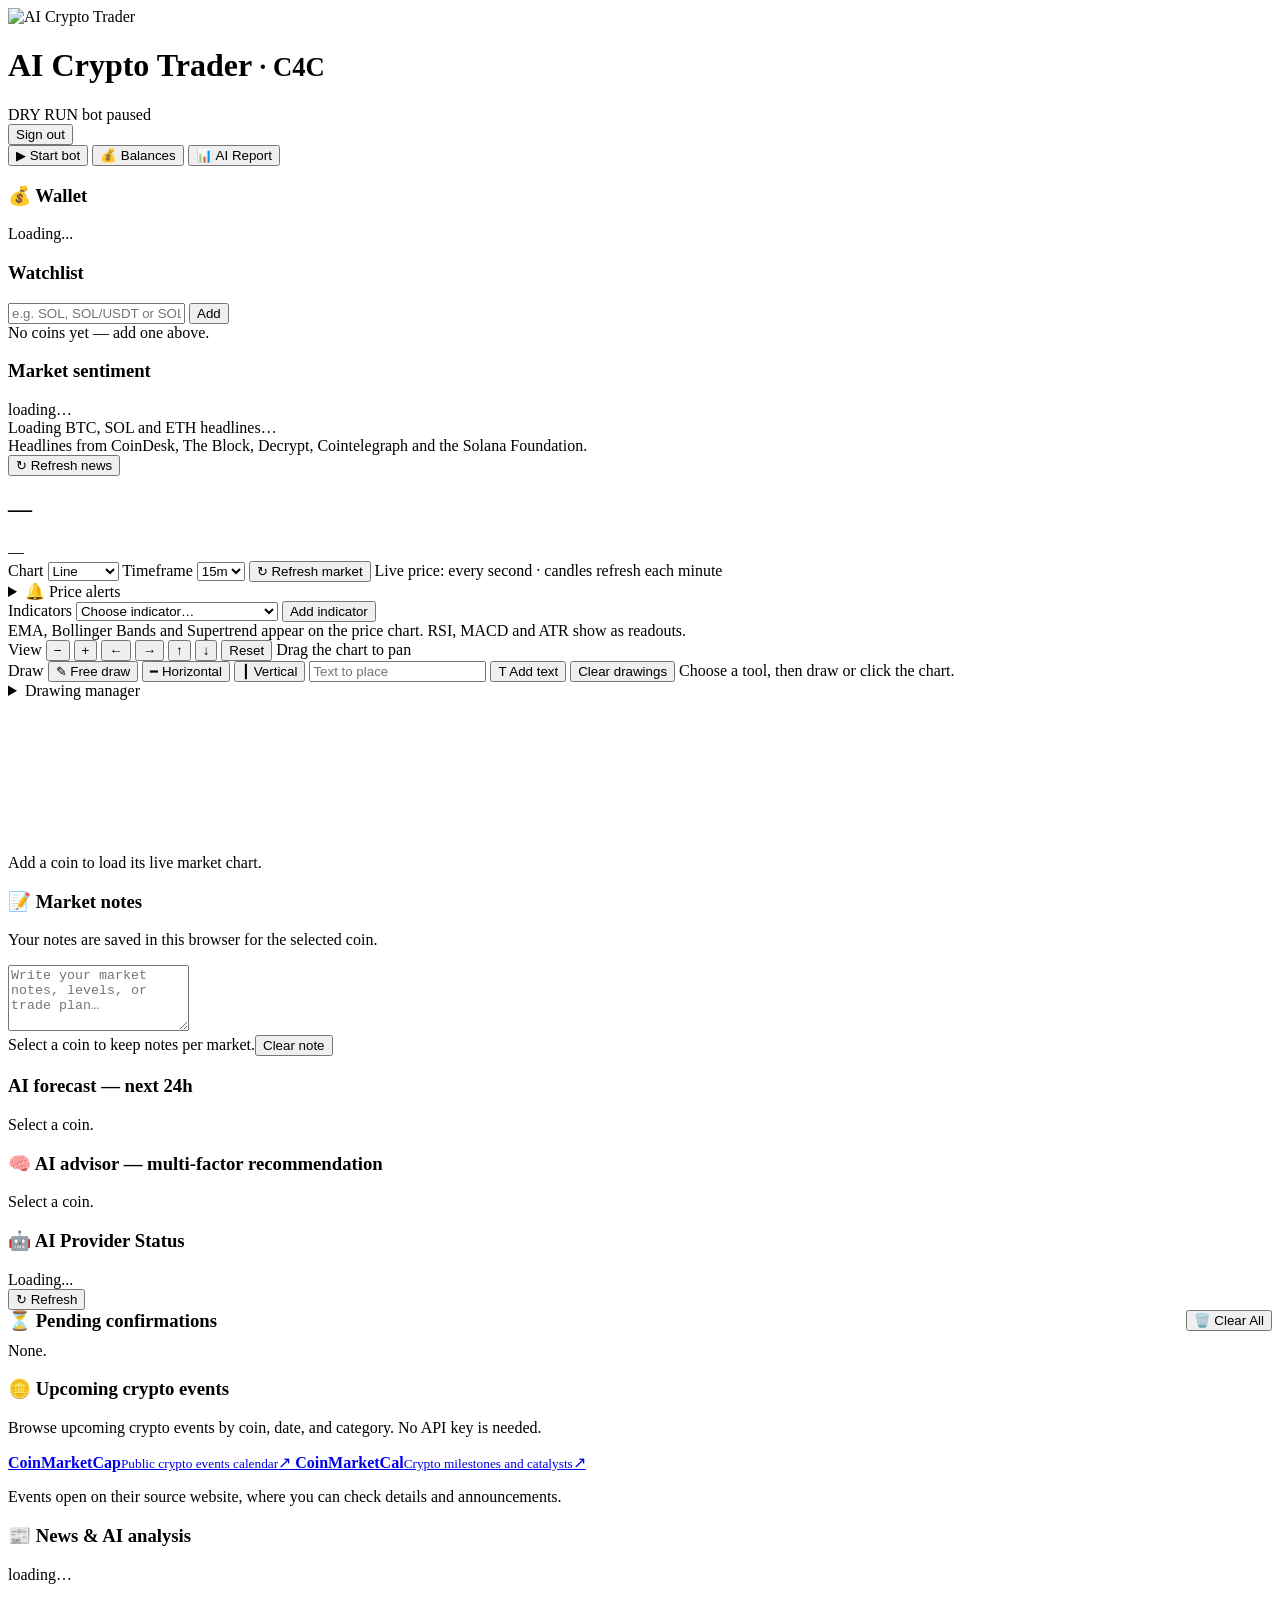
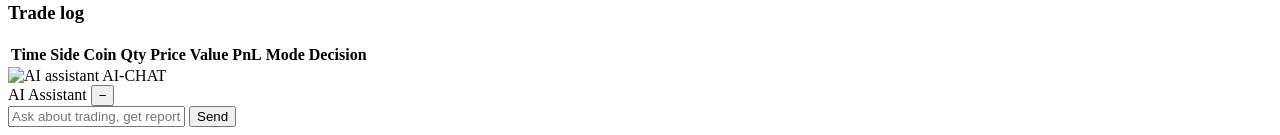
==== frontend/index.html @ 52bcd3a3 "Show signed-in account email" ====
<!DOCTYPE html>
<html lang="en" class="auth-pending" data-protected-page="true">
<head>
  <meta charset="UTF-8" />
  <meta name="viewport" content="width=device-width, initial-scale=1.0" />
  <link rel="icon" type="image/png" href="/favicon.png?v=2" />
  <title>AI Crypto Trader · C4C</title>
  <link rel="stylesheet" href="/style.css?v=public-crypto-calendars" />
  <script src="https://cdn.jsdelivr.net/npm/chart.js@4.4.1/dist/chart.umd.min.js"></script>
  <script src="/config.js"></script>
  <script src="/supabase-config.js"></script>
  <script src="https://cdn.jsdelivr.net/npm/@supabase/supabase-js@2"></script>
  <script src="/auth.js"></script>
</head>
<body>
  <header>
    <div class="brand">
      <img class="logo" src="/ai-crypto-trader.png" alt="AI Crypto Trader" />
      <div>
        <h1>AI Crypto Trader <small>· C4C</small></h1>
        <span id="mode-badge" class="badge dry">DRY RUN</span>
        <span id="bot-state" class="badge off">bot paused</span>
      </div>
    </div>
    <div class="conn" id="connections"></div>
    <div class="actions">
      <div class="account-menu">
        <button id="account-link" class="btn" type="button">Sign out</button>
        <span id="account-email" class="account-email" aria-live="polite" hidden></span>
      </div>
      <button id="btn-bot" class="btn primary">▶ Start bot</button>
      <button id="btn-balances" class="btn">💰 Balances</button>
      <button id="btn-report" class="btn">📊 AI Report</button>
    </div>
  </header>

  <div id="mode-safety-banner" class="mode-safety-banner" role="status" hidden></div>
  <div id="idle-warning" class="idle-warning" role="alert" hidden>
    You’ll be signed out in 30 seconds due to inactivity. Move the mouse or interact with the dashboard to stay signed in.
  </div>

  <main>
    <!-- LEFT: market + coins -->
    <section class="col left">
      <div class="card">
        <h3>💰 Wallet</h3>
        <div id="wallet-box"><span class="muted small">Loading...</span></div>
      </div>
      
      <div class="card">
        <h3>Watchlist</h3>
        <div class="add-coin">
          <input id="new-symbol" placeholder="e.g. SOL, SOL/USDT or SOLUSDT" />
          <button id="btn-add" class="btn primary">Add</button>
        </div>
        <div class="quick-add" id="quick-add"></div>
        <div id="coins-list" class="coins-list"><div class="muted small">No coins yet — add one above.</div></div>
      </div>

      <div class="card">
        <h3>Market sentiment</h3>
        <div id="sentiment-box" class="sentiment"><span class="muted">loading…</span></div>
        <div id="fear-greed" class="muted small"></div>
        <div id="asset-news" class="asset-news"><span class="muted small">Loading BTC, SOL and ETH headlines…</span></div>
        <div class="news-source-note muted small">Headlines from CoinDesk, The Block, Decrypt, Cointelegraph and the Solana Foundation.</div>
        <button id="btn-news-refresh" class="btn tiny">↻ Refresh news</button>
      </div>
    </section>

    <!-- CENTER: chart + forecast -->
    <section class="col center">
      <div class="card">
        <div class="chart-head">
          <div>
            <h2 id="sel-symbol">—</h2>
            <div id="sel-price" class="price-line">—</div>
          </div>
          <div id="forecast-chips" class="chips"></div>
        </div>
        <div class="market-controls">
          <label class="muted small" for="chart-style">Chart</label>
          <select id="chart-style" class="market-select" aria-label="Market chart style">
            <option value="line">Line</option>
            <option value="candles">Candles</option>
          </select>
          <label class="muted small" for="chart-interval">Timeframe</label>
          <select id="chart-interval" class="market-select" aria-label="Market chart timeframe">
            <option value="15m">15m</option>
            <option value="30m">30m</option>
            <option value="1h">1h</option>
            <option value="4h">4h</option>
            <option value="1d">1d</option>
          </select>
          <button id="btn-market-refresh" class="btn tiny">↻ Refresh market</button>
          <span id="market-updated" class="muted small">Live price: every second · candles refresh each minute</span>
        </div>
        <details id="price-alerts" class="price-alerts">
          <summary>🔔 Price alerts <span id="price-alert-count" class="muted small"></span></summary>
          <p class="muted small">Set alerts manually for the selected coin. Alerts run while this page is open.</p>
          <form id="price-alert-form" class="price-alert-form">
            <label class="sr-only" for="price-alert-condition">Alert condition</label>
            <select id="price-alert-condition" class="market-select">
              <option value="above">Reaches or goes above</option>
              <option value="below">Reaches or goes below</option>
            </select>
            <label class="sr-only" for="price-alert-value">Target price in USDT</label>
            <input id="price-alert-value" class="market-select" type="number" min="0" step="any" placeholder="Target price (USDT)" required />
            <button class="btn tiny primary" type="submit">Add alert</button>
          </form>
          <div id="price-alert-list" class="price-alert-list" aria-live="polite"></div>
          <div class="muted small">Browser notifications need permission. Alerts are saved in this browser.</div>
        </details>
        <div class="indicator-controls">
          <div class="indicator-add-row">
            <label class="muted small" for="indicator-select">Indicators <span id="indicator-count"></span></label>
            <select id="indicator-select" class="market-select" aria-label="Choose an indicator to add">
              <option value="" disabled selected>Choose indicator…</option>
              <option value="supertrend">Multi-timeframe Supertrend</option>
              <option value="rsi">Relative Strength Index (RSI)</option>
              <option value="macd">MACD</option>
              <option value="ema">EMA 20 / 50 crossover</option>
              <option value="bollinger">Bollinger Bands (20, 2)</option>
              <option value="atr">Average True Range (ATR 14)</option>
            </select>
            <button id="btn-add-indicator" class="btn tiny">Add indicator</button>
          </div>
          <div id="active-indicators" class="active-indicators" aria-live="polite"></div>
          <div id="indicator-readouts" class="indicator-readouts" aria-live="polite"></div>
          <div class="muted small indicator-display-note">EMA, Bollinger Bands and Supertrend appear on the price chart. RSI, MACD and ATR show as readouts.</div>
        </div>
        <div id="supertrend-dashboard" class="supertrend-dashboard" aria-live="polite"></div>
        <div class="chart-navigation-tools" role="toolbar" aria-label="Chart zoom and pan controls">
          <span class="drawing-label">View</span>
          <button class="btn tiny" type="button" data-chart-nav="zoom-out" title="Zoom out" aria-label="Zoom out">−</button>
          <button class="btn tiny" type="button" data-chart-nav="zoom-in" title="Zoom in" aria-label="Zoom in">+</button>
          <span class="chart-nav-divider" aria-hidden="true"></span>
          <button class="btn tiny" type="button" data-chart-nav="left" title="Pan left" aria-label="Pan chart left">←</button>
          <button class="btn tiny" type="button" data-chart-nav="right" title="Pan right" aria-label="Pan chart right">→</button>
          <button class="btn tiny" type="button" data-chart-nav="up" title="Pan up" aria-label="Pan chart up">↑</button>
          <button class="btn tiny" type="button" data-chart-nav="down" title="Pan down" aria-label="Pan chart down">↓</button>
          <button class="btn tiny" type="button" data-chart-nav="reset" title="Reset chart view" aria-label="Reset chart view">Reset</button>
          <span class="muted small chart-nav-hint">Drag the chart to pan</span>
        </div>
        <div class="chart-drawing-tools" role="toolbar" aria-label="Chart drawing tools">
          <span class="drawing-label">Draw</span>
          <button class="btn tiny" type="button" data-draw-tool="freehand" aria-pressed="false">✎ Free draw</button>
          <button class="btn tiny" type="button" data-draw-tool="horizontal" aria-pressed="false">━ Horizontal</button>
          <button class="btn tiny" type="button" data-draw-tool="vertical" aria-pressed="false">┃ Vertical</button>
          <input id="drawing-text" class="drawing-text-input" type="text" maxlength="80" placeholder="Text to place" aria-label="Text to place on chart" />
          <button class="btn tiny" type="button" data-draw-tool="text" aria-pressed="false">T Add text</button>
          <button id="btn-show-hidden-drawings" class="btn tiny" type="button" hidden>Show hidden</button>
          <button id="btn-clear-drawings" class="btn tiny" type="button">Clear drawings</button>
          <span id="drawing-status" class="muted small">Choose a tool, then draw or click the chart.</span>
        </div>
        <details id="drawing-manager" class="drawing-manager">
          <summary>Drawing manager <span id="drawing-manager-count" class="muted small"></span></summary>
          <div id="drawing-manager-list"><div class="muted small">No chart drawings yet.</div></div>
        </details>
        <div class="chart-wrap">
          <canvas id="chart" aria-label="Price history and forecast chart"></canvas>
          <div id="chart-message" class="chart-message">Add a coin to load its live market chart.</div>
        </div>
        <div id="ai-note" class="ai-note muted small"></div>
      </div>
      <div class="card market-notes-card">
        <h3>📝 Market notes</h3>
        <p class="muted small">Your notes are saved in this browser for the selected coin.</p>
        <textarea id="market-notes" rows="4" maxlength="4000" placeholder="Write your market notes, levels, or trade plan…" aria-label="Market notes"></textarea>
        <div class="market-notes-footer"><span id="market-notes-status" class="muted small" aria-live="polite">Select a coin to keep notes per market.</span><button id="btn-clear-market-notes" class="btn tiny" type="button">Clear note</button></div>
      </div>
      <div class="card">
        <h3>AI forecast — next 24h</h3>
        <div id="forecast-grid" class="fgrid"><span class="muted small">Select a coin.</span></div>
      </div>

      <div class="card">
        <h3>🧠 AI advisor — multi-factor recommendation</h3>
        <div id="advice-box"><span class="muted small">Select a coin.</span></div>
      </div>

      <div class="card">
        <h3>🤖 AI Provider Status</h3>
        <div id="ai-status-box"><span class="muted small">Loading...</span></div>
        <button id="btn-ai-status" class="btn tiny">↻ Refresh</button>
      </div>
    </section>

    <!-- RIGHT: AI news + pending -->
    <section class="col right">
      <div class="card">
        <div style="display: flex; justify-content: space-between; align-items: center; margin-bottom: 10px;">
          <h3 style="margin: 0;">⏳ Pending confirmations</h3>
          <button id="btn-clear-pending" class="btn tiny">🗑️ Clear All</button>
        </div>
        <div id="pending-list"><div class="muted small">None.</div></div>
      </div>
      <div class="card">
        <h3>🪙 Upcoming crypto events</h3>
        <p class="muted small market-events-note">Browse upcoming crypto events by coin, date, and category. No API key is needed.</p>
        <div class="crypto-events-sources">
          <a class="crypto-events-link" href="https://coinmarketcap.com/events/" target="_blank" rel="noopener noreferrer">
            <span><strong>CoinMarketCap</strong><small>Public crypto events calendar</small></span><span aria-hidden="true">↗</span>
          </a>
          <a class="crypto-events-link" href="https://coinmarketcal.com/" target="_blank" rel="noopener noreferrer">
            <span><strong>CoinMarketCal</strong><small>Crypto milestones and catalysts</small></span><span aria-hidden="true">↗</span>
          </a>
        </div>
        <p class="muted small market-events-attribution">Events open on their source website, where you can check details and announcements.</p>
      </div>
      <div class="card">
        <h3>📰 News &amp; AI analysis</h3>
        <div id="news-list"><div class="muted small">loading…</div></div>
      </div>
    </section>
  </main>

  <footer>
    <div class="card">
      <h3>Trade log</h3>
      <table id="trades-table">
        <thead><tr><th>Time</th><th>Side</th><th>Coin</th><th>Qty</th><th>Price</th><th>Value</th><th>PnL</th><th>Mode</th><th>Decision</th></tr></thead>
        <tbody></tbody>
      </table>
    </div>
  </footer>

  <!-- Chat Interface -->
  <div id="chat-widget" class="chat-widget minimized">
    <div class="chat-header" id="chat-header">
      <div class="chat-icon-wrapper">
        <img class="chat-icon" src="/ai-crypto-trader.png" alt="AI assistant" />
        <span class="chat-label">AI-CHAT</span>
      </div>
      <span class="chat-title">AI Assistant</span>
      <button id="chat-toggle" class="btn tiny">−</button>
    </div>
    <div class="chat-body">
      <div id="chat-messages" class="chat-messages"></div>
      <div class="chat-input">
        <input id="chat-input-field" type="text" placeholder="Ask about trading, get reports, or give commands..." />
        <button id="chat-send" class="btn primary">Send</button>
      </div>
    </div>
  </div>

  <div id="toast" class="toast"></div>
  <div id="drawing-context-menu" class="drawing-context-menu" role="menu" aria-label="Drawing actions" hidden>
    <button type="button" role="menuitem" data-drawing-action="delete">Delete</button>
    <button type="button" role="menuitem" data-drawing-action="copy">Copy</button>
    <button type="button" role="menuitem" data-drawing-action="hide">Hide</button>
  </div>
  <script src="/app.js"></script>
</body>
</html>
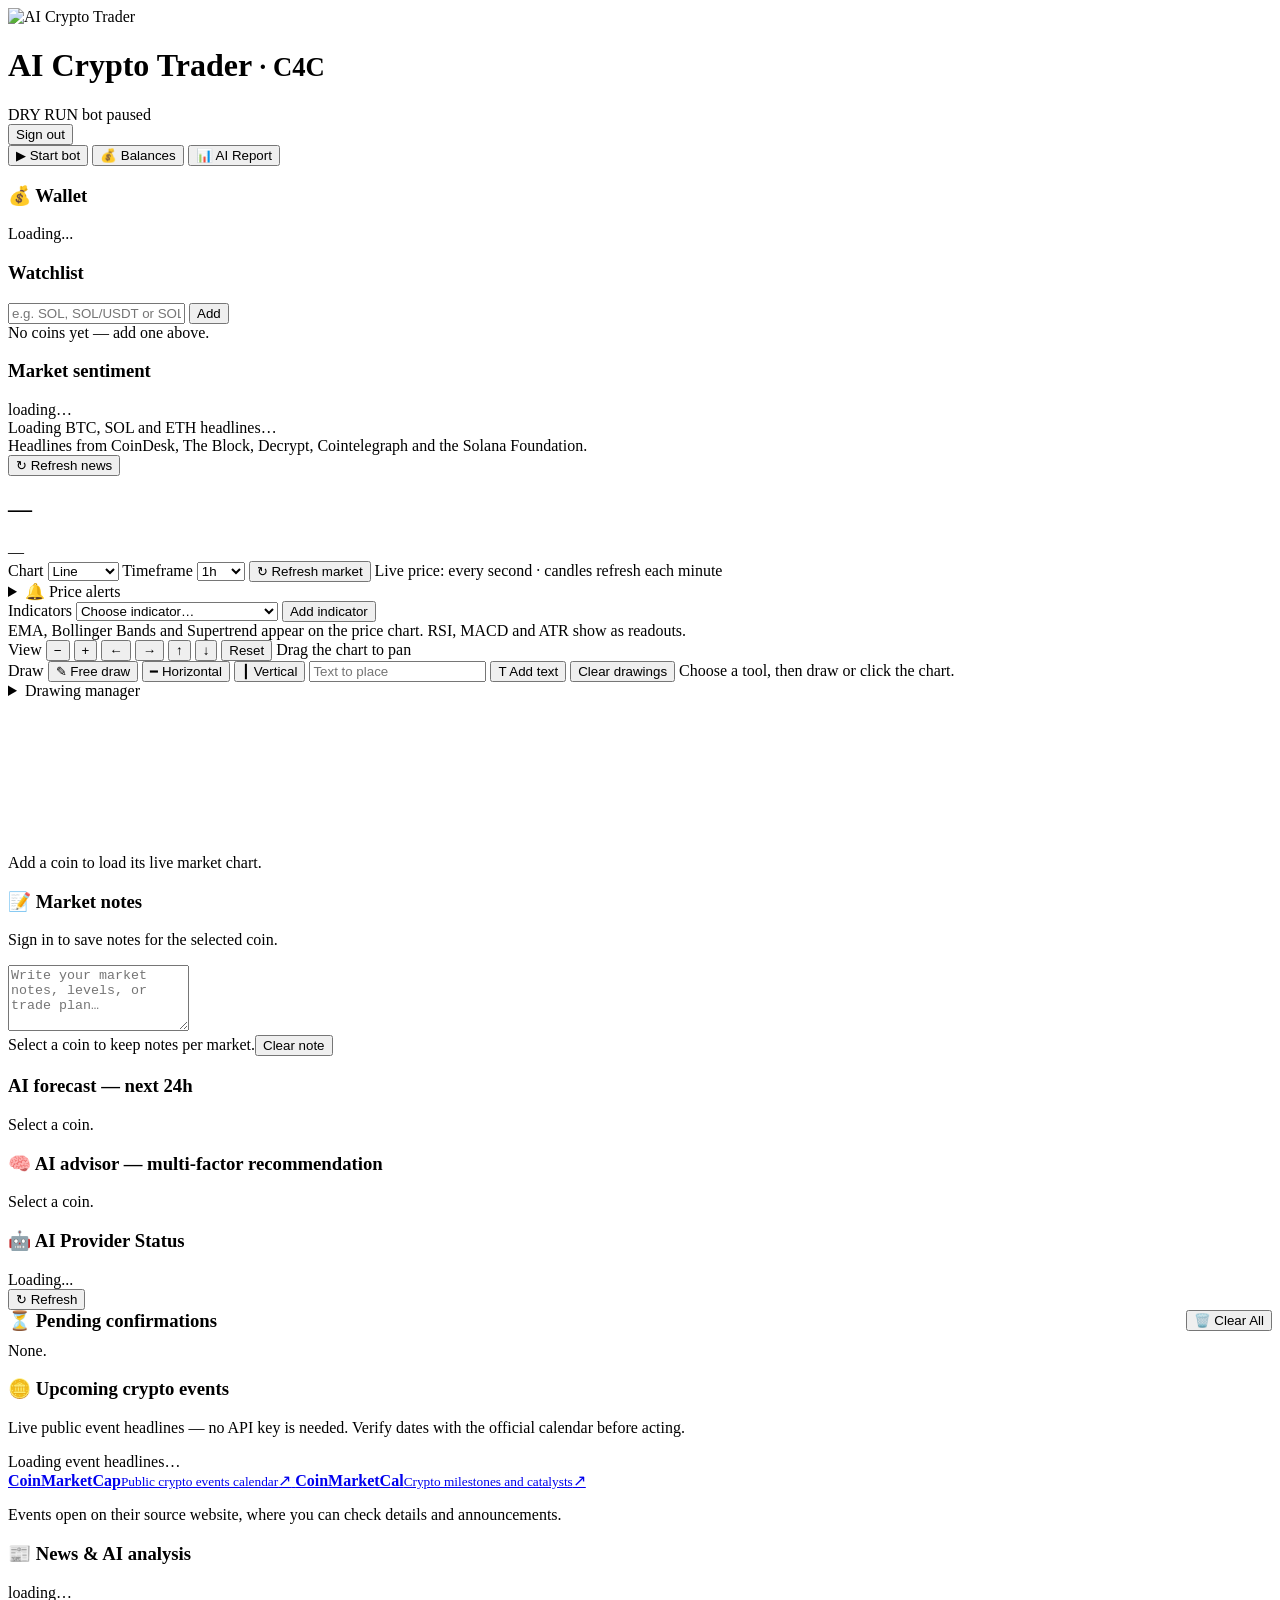
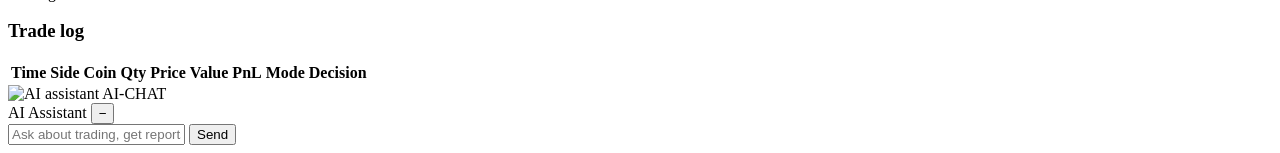
==== commit ecb44802: "Restore public startup and safe dashboard defaults" ====
--- a/frontend/index.html
+++ b/frontend/index.html
@@ -1,5 +1,5 @@
 <!DOCTYPE html>
-<html lang="en" class="auth-pending" data-protected-page="true">
+<html lang="en" class="auth-pending" data-public-dashboard="true">
 <head>
   <meta charset="UTF-8" />
   <meta name="viewport" content="width=device-width, initial-scale=1.0" />
@@ -87,7 +87,7 @@
           <select id="chart-interval" class="market-select" aria-label="Market chart timeframe">
             <option value="15m">15m</option>
             <option value="30m">30m</option>
-            <option value="1h">1h</option>
+            <option value="1h" selected>1h</option>
             <option value="4h">4h</option>
             <option value="1d">1d</option>
           </select>
@@ -164,7 +164,7 @@
       </div>
       <div class="card market-notes-card">
         <h3>📝 Market notes</h3>
-        <p class="muted small">Your notes are saved in this browser for the selected coin.</p>
+        <p class="muted small">Sign in to save notes for the selected coin.</p>
         <textarea id="market-notes" rows="4" maxlength="4000" placeholder="Write your market notes, levels, or trade plan…" aria-label="Market notes"></textarea>
         <div class="market-notes-footer"><span id="market-notes-status" class="muted small" aria-live="polite">Select a coin to keep notes per market.</span><button id="btn-clear-market-notes" class="btn tiny" type="button">Clear note</button></div>
       </div>
@@ -196,7 +196,8 @@
       </div>
       <div class="card">
         <h3>🪙 Upcoming crypto events</h3>
-        <p class="muted small market-events-note">Browse upcoming crypto events by coin, date, and category. No API key is needed.</p>
+        <p class="muted small market-events-note">Live public event headlines — no API key is needed. Verify dates with the official calendar before acting.</p>
+        <div id="crypto-events-list" class="crypto-events-list"><div class="muted small">Loading event headlines…</div></div>
         <div class="crypto-events-sources">
           <a class="crypto-events-link" href="https://coinmarketcap.com/events/" target="_blank" rel="noopener noreferrer">
             <span><strong>CoinMarketCap</strong><small>Public crypto events calendar</small></span><span aria-hidden="true">↗</span>
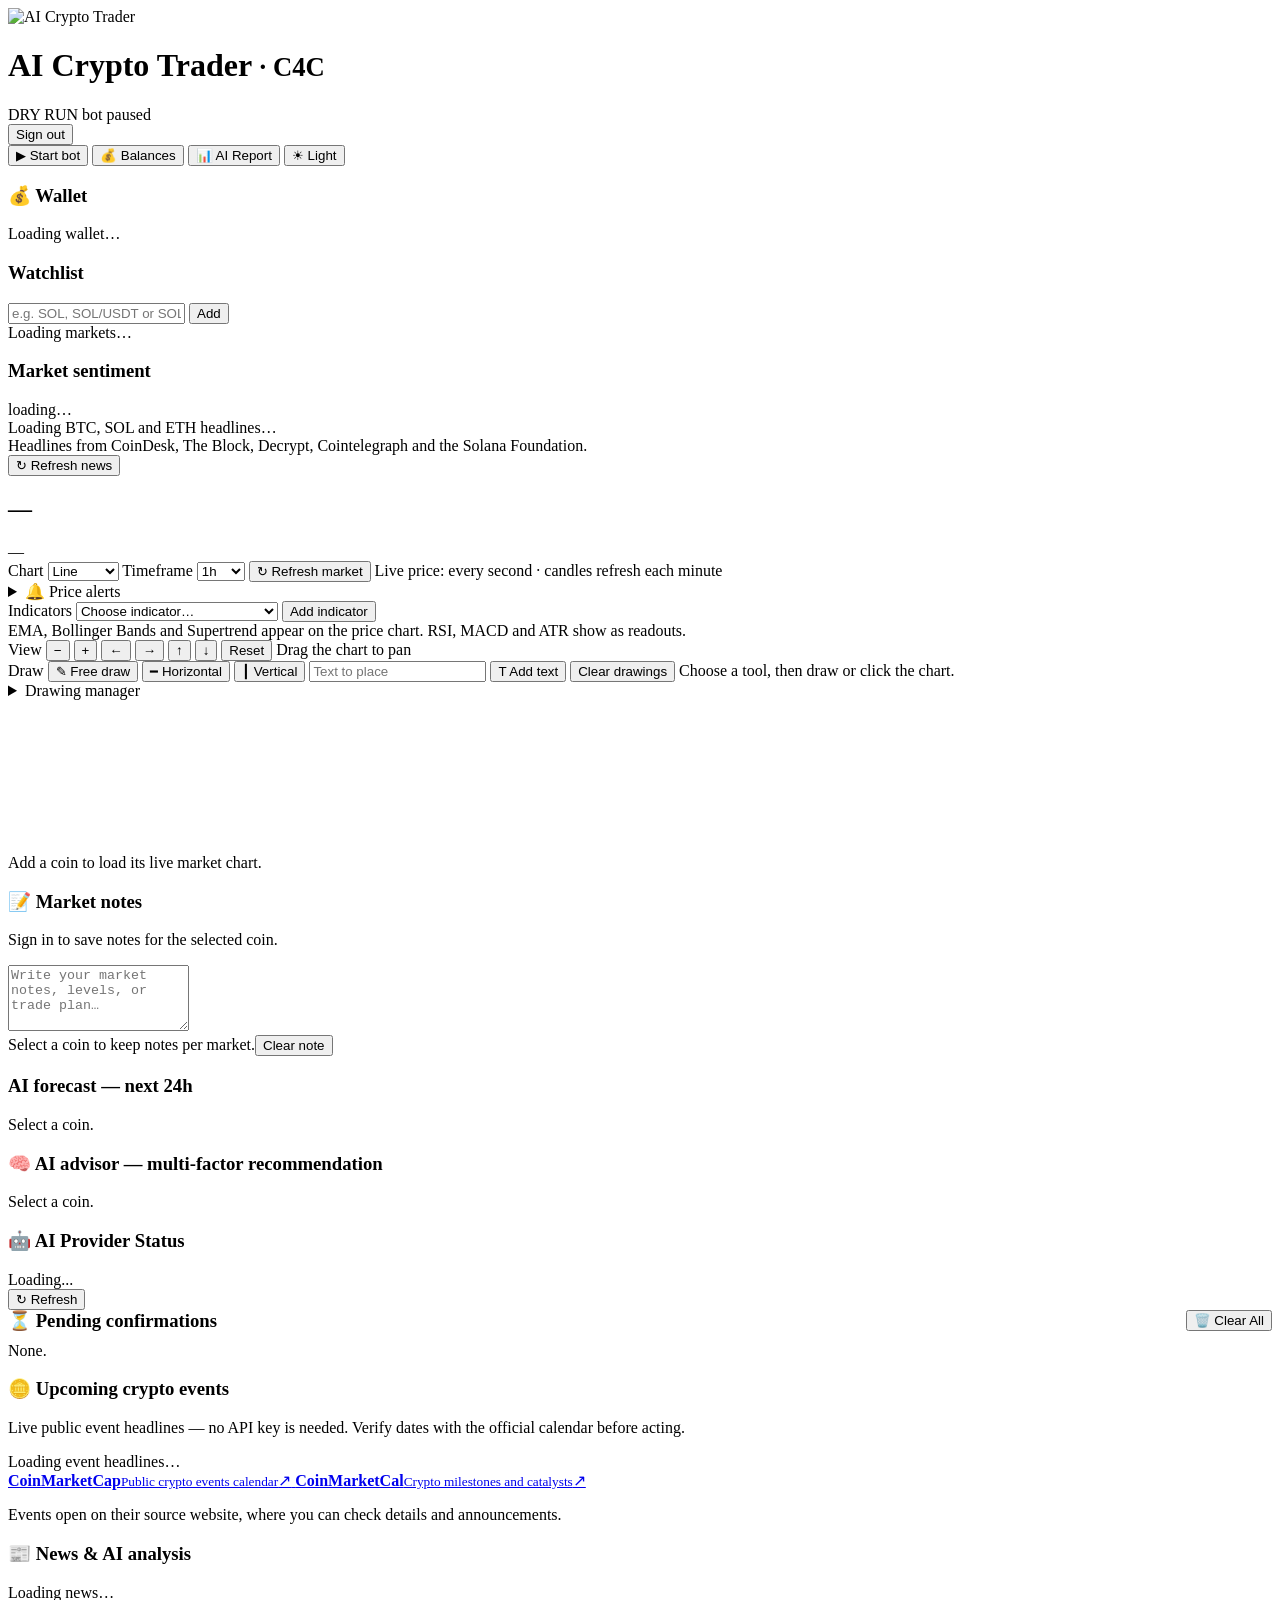
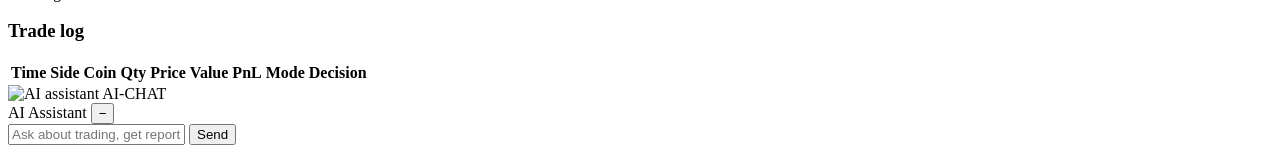
==== commit b6578380: "Personalize dashboard and improve usability" ====
--- a/frontend/index.html
+++ b/frontend/index.html
@@ -31,6 +31,8 @@
       <button id="btn-bot" class="btn primary">▶ Start bot</button>
       <button id="btn-balances" class="btn">💰 Balances</button>
       <button id="btn-report" class="btn">📊 AI Report</button>
+      <button id="btn-customize-dashboard" class="btn" type="button" hidden>⚙ Customize</button>
+      <button id="btn-theme" class="btn" type="button" aria-label="Switch to light theme">☀ Light</button>
     </div>
   </header>
 
@@ -38,26 +40,27 @@
   <div id="idle-warning" class="idle-warning" role="alert" hidden>
     You’ll be signed out in 30 seconds due to inactivity. Move the mouse or interact with the dashboard to stay signed in.
   </div>
+  <div id="network-status" class="network-status" role="status" hidden></div>
 
   <main>
     <!-- LEFT: market + coins -->
     <section class="col left">
-      <div class="card">
+      <div class="card" data-dashboard-panel="wallet">
         <h3>💰 Wallet</h3>
-        <div id="wallet-box"><span class="muted small">Loading...</span></div>
+        <div id="wallet-box"><span class="muted small loading-state">Loading wallet…</span></div>
       </div>
       
-      <div class="card">
+      <div class="card" data-dashboard-panel="watchlist">
         <h3>Watchlist</h3>
         <div class="add-coin">
           <input id="new-symbol" placeholder="e.g. SOL, SOL/USDT or SOLUSDT" />
           <button id="btn-add" class="btn primary">Add</button>
         </div>
         <div class="quick-add" id="quick-add"></div>
-        <div id="coins-list" class="coins-list"><div class="muted small">No coins yet — add one above.</div></div>
-      </div>
-
-      <div class="card">
+        <div id="coins-list" class="coins-list"><div class="muted small loading-state">Loading markets…</div></div>
+      </div>
+
+      <div class="card" data-dashboard-panel="sentiment">
         <h3>Market sentiment</h3>
         <div id="sentiment-box" class="sentiment"><span class="muted">loading…</span></div>
         <div id="fear-greed" class="muted small"></div>
@@ -69,7 +72,7 @@
 
     <!-- CENTER: chart + forecast -->
     <section class="col center">
-      <div class="card">
+      <div class="card" data-dashboard-panel="chart">
         <div class="chart-head">
           <div>
             <h2 id="sel-symbol">—</h2>
@@ -162,23 +165,23 @@
         </div>
         <div id="ai-note" class="ai-note muted small"></div>
       </div>
-      <div class="card market-notes-card">
+      <div class="card market-notes-card" data-dashboard-panel="notes">
         <h3>📝 Market notes</h3>
         <p class="muted small">Sign in to save notes for the selected coin.</p>
         <textarea id="market-notes" rows="4" maxlength="4000" placeholder="Write your market notes, levels, or trade plan…" aria-label="Market notes"></textarea>
         <div class="market-notes-footer"><span id="market-notes-status" class="muted small" aria-live="polite">Select a coin to keep notes per market.</span><button id="btn-clear-market-notes" class="btn tiny" type="button">Clear note</button></div>
       </div>
-      <div class="card">
+      <div class="card" data-dashboard-panel="forecast">
         <h3>AI forecast — next 24h</h3>
         <div id="forecast-grid" class="fgrid"><span class="muted small">Select a coin.</span></div>
       </div>
 
-      <div class="card">
+      <div class="card" data-dashboard-panel="advisor">
         <h3>🧠 AI advisor — multi-factor recommendation</h3>
         <div id="advice-box"><span class="muted small">Select a coin.</span></div>
       </div>
 
-      <div class="card">
+      <div class="card" data-dashboard-panel="provider">
         <h3>🤖 AI Provider Status</h3>
         <div id="ai-status-box"><span class="muted small">Loading...</span></div>
         <button id="btn-ai-status" class="btn tiny">↻ Refresh</button>
@@ -187,14 +190,14 @@
 
     <!-- RIGHT: AI news + pending -->
     <section class="col right">
-      <div class="card">
+      <div class="card" data-dashboard-panel="pending">
         <div style="display: flex; justify-content: space-between; align-items: center; margin-bottom: 10px;">
           <h3 style="margin: 0;">⏳ Pending confirmations</h3>
           <button id="btn-clear-pending" class="btn tiny">🗑️ Clear All</button>
         </div>
         <div id="pending-list"><div class="muted small">None.</div></div>
       </div>
-      <div class="card">
+      <div class="card" data-dashboard-panel="events">
         <h3>🪙 Upcoming crypto events</h3>
         <p class="muted small market-events-note">Live public event headlines — no API key is needed. Verify dates with the official calendar before acting.</p>
         <div id="crypto-events-list" class="crypto-events-list"><div class="muted small">Loading event headlines…</div></div>
@@ -208,15 +211,15 @@
         </div>
         <p class="muted small market-events-attribution">Events open on their source website, where you can check details and announcements.</p>
       </div>
-      <div class="card">
+      <div class="card" data-dashboard-panel="news">
         <h3>📰 News &amp; AI analysis</h3>
-        <div id="news-list"><div class="muted small">loading…</div></div>
+        <div id="news-list"><div class="muted small loading-state">Loading news…</div></div>
       </div>
     </section>
   </main>
 
   <footer>
-    <div class="card">
+    <div class="card" data-dashboard-panel="trades">
       <h3>Trade log</h3>
       <table id="trades-table">
         <thead><tr><th>Time</th><th>Side</th><th>Coin</th><th>Qty</th><th>Price</th><th>Value</th><th>PnL</th><th>Mode</th><th>Decision</th></tr></thead>
@@ -224,6 +227,25 @@
       </table>
     </div>
   </footer>
+
+  <div id="dashboard-customizer" class="dashboard-customizer" hidden>
+    <div class="dashboard-customizer-backdrop" data-customizer-close></div>
+    <section class="dashboard-customizer-card" role="dialog" aria-modal="true" aria-labelledby="dashboard-customizer-title">
+      <div class="dashboard-customizer-head">
+        <div>
+          <p class="dashboard-customizer-eyebrow">PERSONAL WORKSPACE</p>
+          <h2 id="dashboard-customizer-title">Customize your dashboard</h2>
+        </div>
+        <button class="btn tiny" type="button" data-customizer-close aria-label="Close dashboard customization">✕</button>
+      </div>
+      <p class="muted small">Choose the panels you want to see. Your layout is saved for this signed-in account on this browser.</p>
+      <div id="dashboard-panel-options" class="dashboard-panel-options"></div>
+      <div class="dashboard-customizer-actions">
+        <button id="btn-reset-dashboard" class="btn" type="button">Reset layout</button>
+        <button id="btn-save-dashboard" class="btn primary" type="button">Save layout</button>
+      </div>
+    </section>
+  </div>
 
   <!-- Chat Interface -->
   <div id="chat-widget" class="chat-widget minimized">
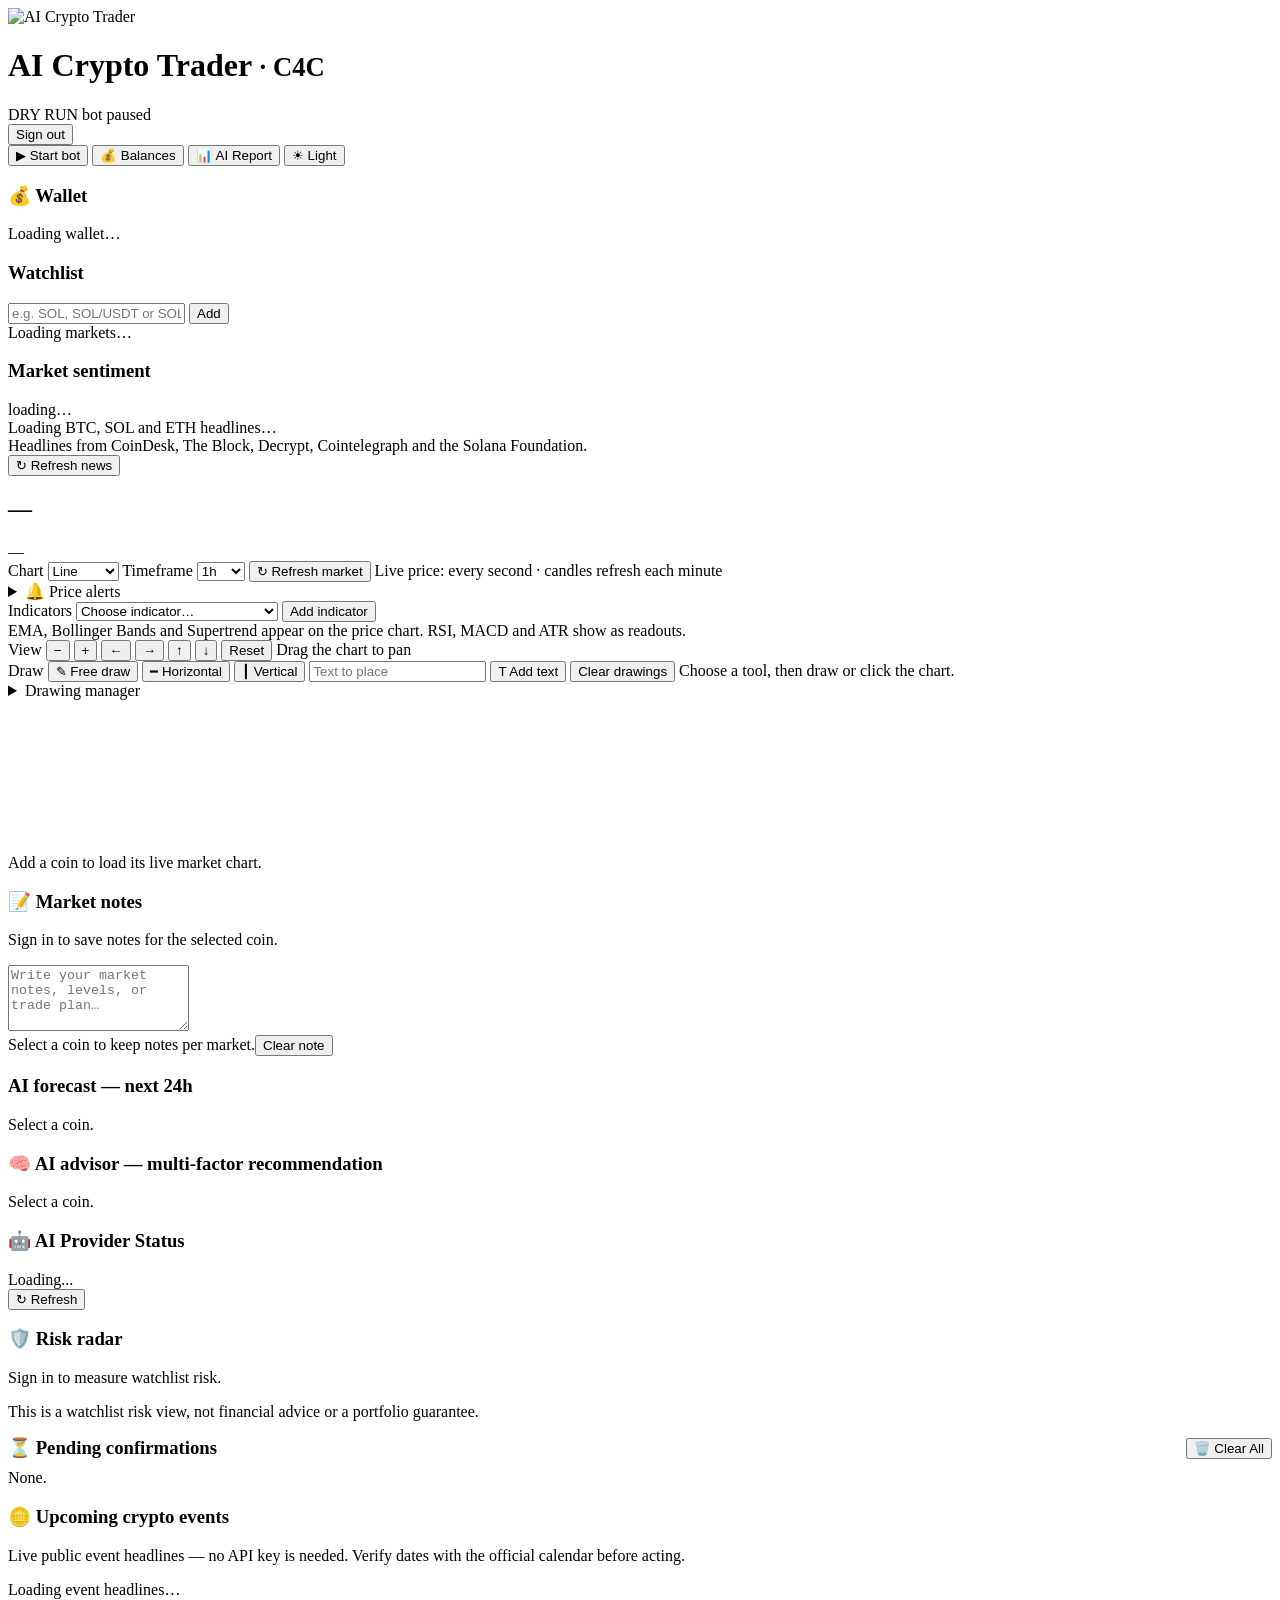
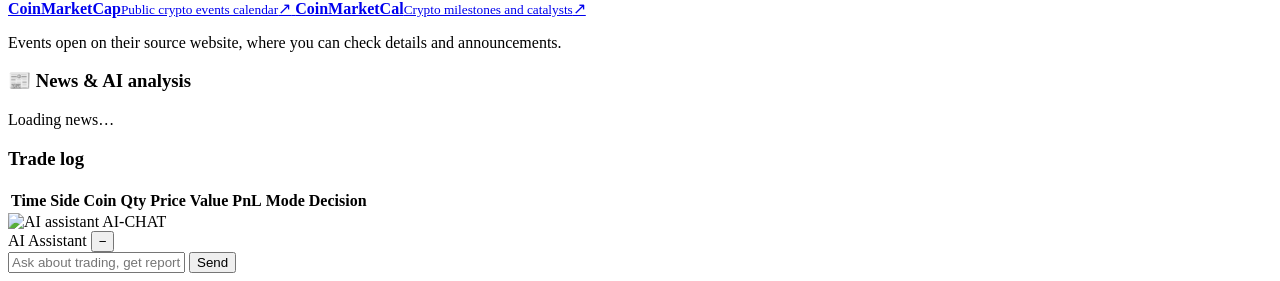
==== commit 05a7ad71: "Add signed-in risk radar" ====
--- a/frontend/index.html
+++ b/frontend/index.html
@@ -58,6 +58,7 @@
         </div>
         <div class="quick-add" id="quick-add"></div>
         <div id="coins-list" class="coins-list"><div class="muted small loading-state">Loading markets…</div></div>
+        <div id="watchlist-help" class="muted small" hidden>Signed-in workspace: drag a coin or use the arrows to reorder your saved watchlist.</div>
       </div>
 
       <div class="card" data-dashboard-panel="sentiment">
@@ -67,6 +68,12 @@
         <div id="asset-news" class="asset-news"><span class="muted small">Loading BTC, SOL and ETH headlines…</span></div>
         <div class="news-source-note muted small">Headlines from CoinDesk, The Block, Decrypt, Cointelegraph and the Solana Foundation.</div>
         <button id="btn-news-refresh" class="btn tiny">↻ Refresh news</button>
+      </div>
+
+      <div class="card" data-dashboard-panel="risk" hidden>
+        <div class="risk-radar-head"><h3>Risk radar</h3><span id="risk-radar-level" class="risk-level">—</span></div>
+        <div id="risk-radar-box" class="risk-radar-box"><span class="muted small">Sign in to calculate your personal risk view.</span></div>
+        <p class="muted small risk-radar-note">Informational estimates based on your saved watchlist and current market data.</p>
       </div>
     </section>
 
@@ -155,6 +162,17 @@
           <button id="btn-clear-drawings" class="btn tiny" type="button">Clear drawings</button>
           <span id="drawing-status" class="muted small">Choose a tool, then draw or click the chart.</span>
         </div>
+        <div id="advanced-chart-tools" class="advanced-chart-tools" hidden>
+          <span class="drawing-label">Advanced</span>
+          <button class="btn tiny" type="button" data-chart-tool="support">＋ Support</button>
+          <button class="btn tiny" type="button" data-chart-tool="resistance">＋ Resistance</button>
+          <button class="btn tiny" type="button" data-chart-tool="fibonacci">Fibonacci</button>
+          <label class="muted small" for="compare-symbol">Compare</label>
+          <select id="compare-symbol" class="market-select" aria-label="Compare another market">
+            <option value="">Select market…</option>
+          </select>
+          <span class="muted small">Tools are saved with your signed-in workspace.</span>
+        </div>
         <details id="drawing-manager" class="drawing-manager">
           <summary>Drawing manager <span id="drawing-manager-count" class="muted small"></span></summary>
           <div id="drawing-manager-list"><div class="muted small">No chart drawings yet.</div></div>
@@ -185,6 +203,11 @@
         <h3>🤖 AI Provider Status</h3>
         <div id="ai-status-box"><span class="muted small">Loading...</span></div>
         <button id="btn-ai-status" class="btn tiny">↻ Refresh</button>
+      </div>
+      <div class="card" data-dashboard-panel="risk">
+        <div class="risk-radar-head"><h3>🛡️ Risk radar</h3><span id="risk-radar-market" class="muted small"></span></div>
+        <div id="risk-radar-box" class="risk-radar-box"><span class="muted small">Sign in to measure watchlist risk.</span></div>
+        <p class="muted small risk-radar-note">This is a watchlist risk view, not financial advice or a portfolio guarantee.</p>
       </div>
     </section>
 
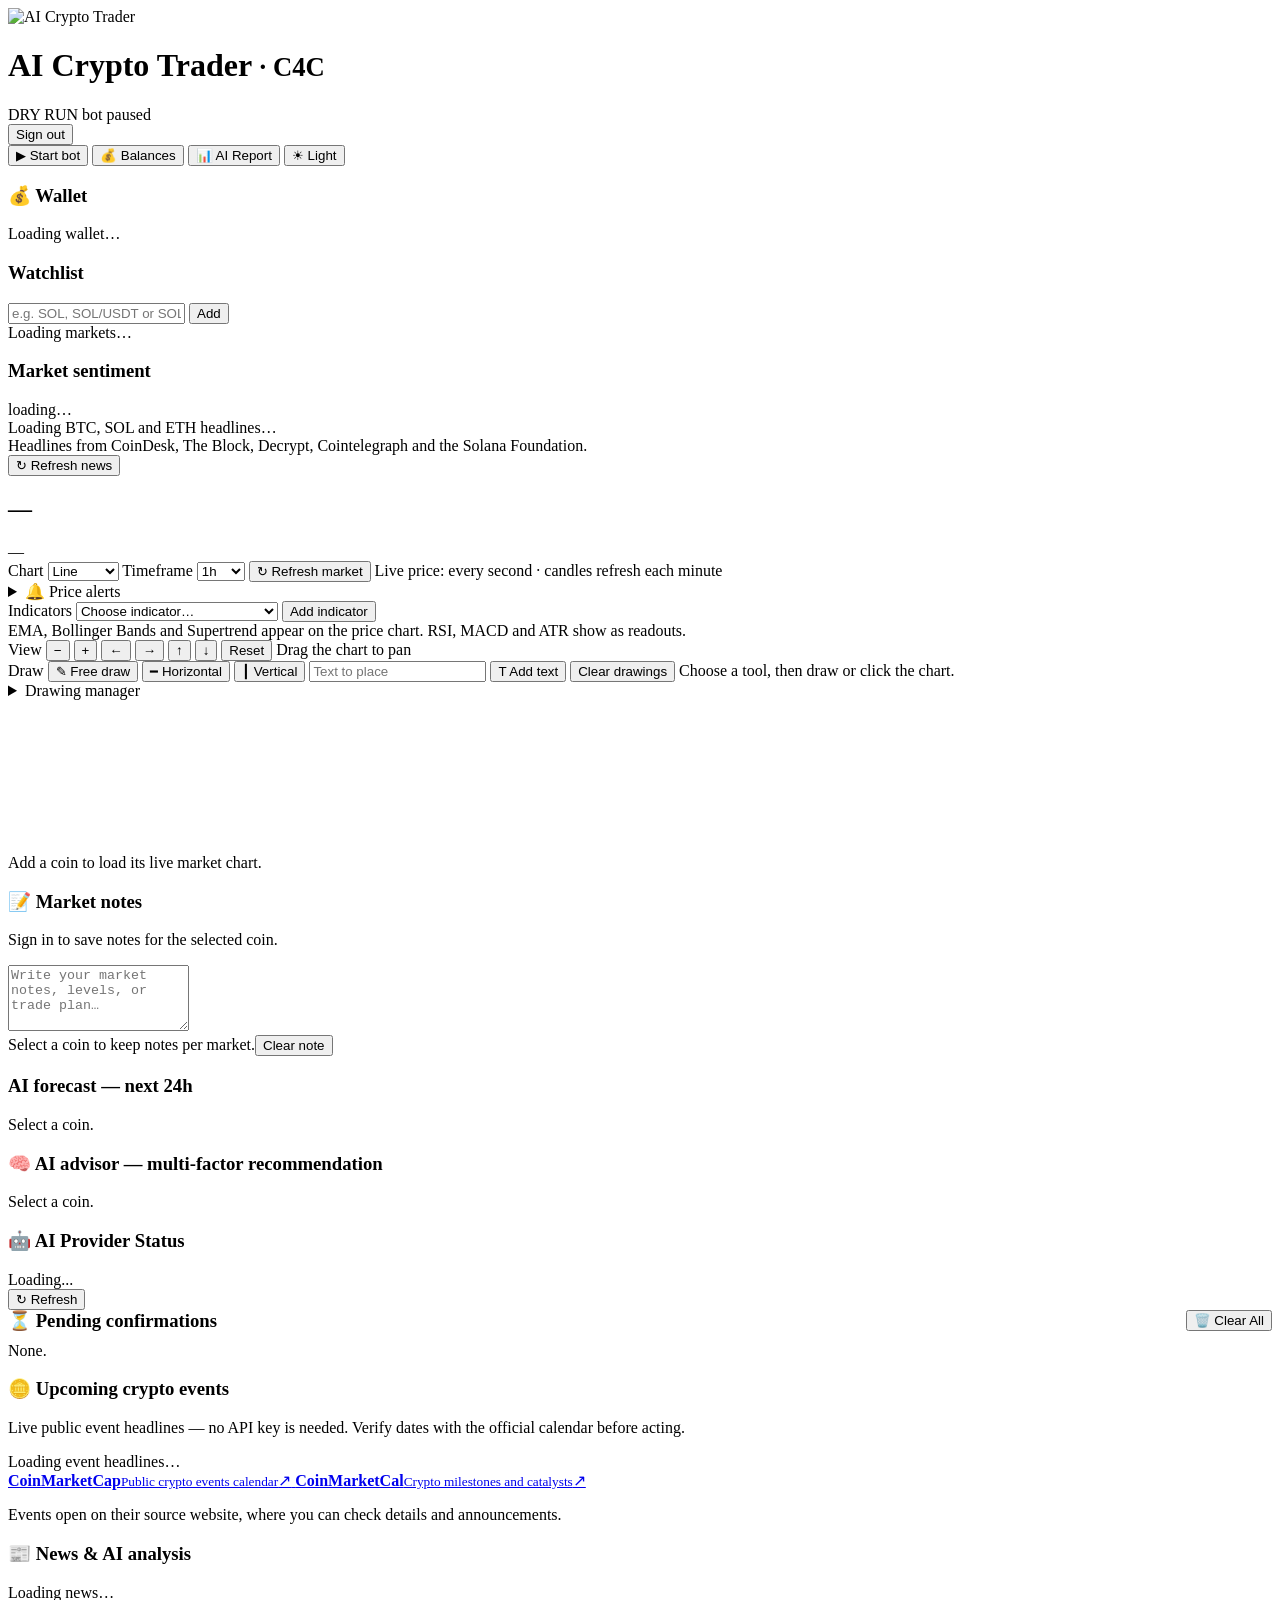
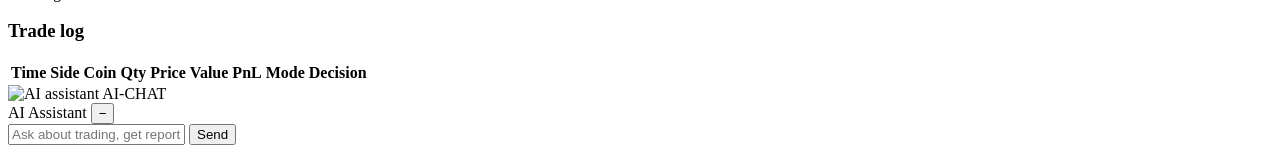
==== commit 61dfaa57: "Revert "Add signed-in risk radar" This reverts commit 05a7ad71df6353a35ee3c7447147b1c5e9a2a12d." ====
--- a/frontend/index.html
+++ b/frontend/index.html
@@ -68,12 +68,6 @@
         <div id="asset-news" class="asset-news"><span class="muted small">Loading BTC, SOL and ETH headlines…</span></div>
         <div class="news-source-note muted small">Headlines from CoinDesk, The Block, Decrypt, Cointelegraph and the Solana Foundation.</div>
         <button id="btn-news-refresh" class="btn tiny">↻ Refresh news</button>
-      </div>
-
-      <div class="card" data-dashboard-panel="risk" hidden>
-        <div class="risk-radar-head"><h3>Risk radar</h3><span id="risk-radar-level" class="risk-level">—</span></div>
-        <div id="risk-radar-box" class="risk-radar-box"><span class="muted small">Sign in to calculate your personal risk view.</span></div>
-        <p class="muted small risk-radar-note">Informational estimates based on your saved watchlist and current market data.</p>
       </div>
     </section>
 
@@ -204,11 +198,6 @@
         <div id="ai-status-box"><span class="muted small">Loading...</span></div>
         <button id="btn-ai-status" class="btn tiny">↻ Refresh</button>
       </div>
-      <div class="card" data-dashboard-panel="risk">
-        <div class="risk-radar-head"><h3>🛡️ Risk radar</h3><span id="risk-radar-market" class="muted small"></span></div>
-        <div id="risk-radar-box" class="risk-radar-box"><span class="muted small">Sign in to measure watchlist risk.</span></div>
-        <p class="muted small risk-radar-note">This is a watchlist risk view, not financial advice or a portfolio guarantee.</p>
-      </div>
     </section>
 
     <!-- RIGHT: AI news + pending -->
